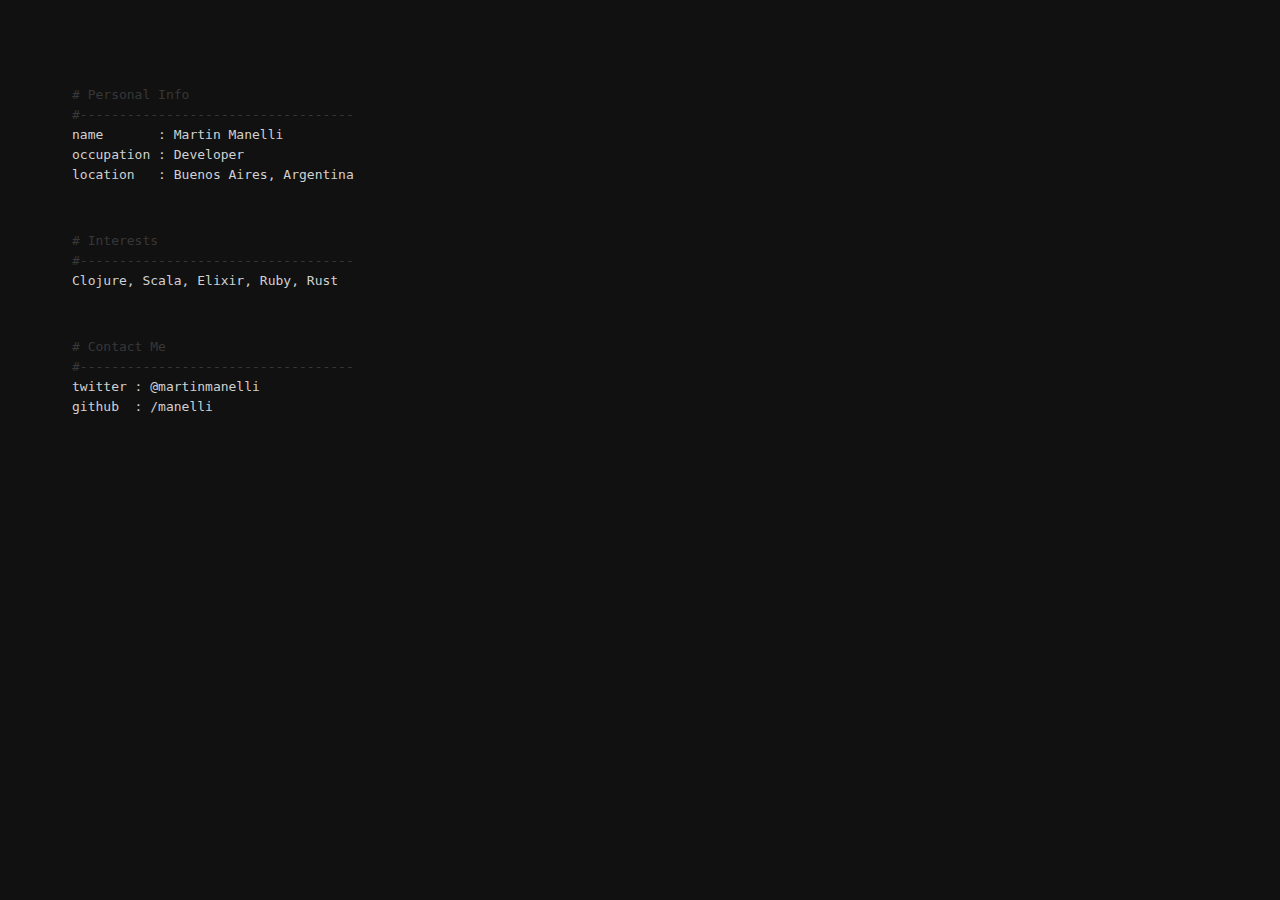
==== index.html @ 747b1ab9 "remove google analytics" ====
<!DOCTYPE html>
<html lang="en">
  <head>
    <meta charset="utf-8">
    <meta name="viewport" content="width=device-width, initial-scale=1">
    <meta name="author" content="Martin Manelli">
    <meta name="description" content="Hi, my name is Martin and I make computers do stuff.">
    <link rel="shortcut icon" href="favicon.ico">
    <title>Martin Manelli</title>
    <style type="text/css">
      body {
        background: #111;
        padding: 5vw;
        font-family: HelveticaMonospacedW01,"Helvetica Monospaced",monospace;
        font-size: 13px;
        line-height: 20px;
        color: #d0d0d0;
      }
      a {
        color: inherit;
        text-decoration: none;
      }
      .comment {
        color: #373737
      }
    </style>
  </head>
  <body>
    <p>
      <span class="comment"># Personal Info</span><br>
      <span class="comment">#-----------------------------------</span><br>
      name&nbsp;&nbsp;&nbsp;&nbsp;&nbsp;&nbsp;&nbsp;: Martin Manelli<br>
      occupation&nbsp;: Developer<br>
      location&nbsp;&nbsp;&nbsp;: Buenos Aires, Argentina
    </p>
    <br>
    <p>
      <span class="comment"># Interests</span><br>
      <span class="comment">#-----------------------------------</span><br>
      Clojure, Scala, Elixir, Ruby, Rust
    </p>
    <br>
    <p>
      <span class="comment"># Contact Me</span><br>
      <span class="comment">#-----------------------------------</span><br>
      twitter&nbsp;: <a href="https://twitter.com/martinmanelli">@martinmanelli</a><br>
      github&nbsp;&nbsp;: <a href="https://github.com/manelli">/manelli</a><br>
    </p>
  </body>
</html>
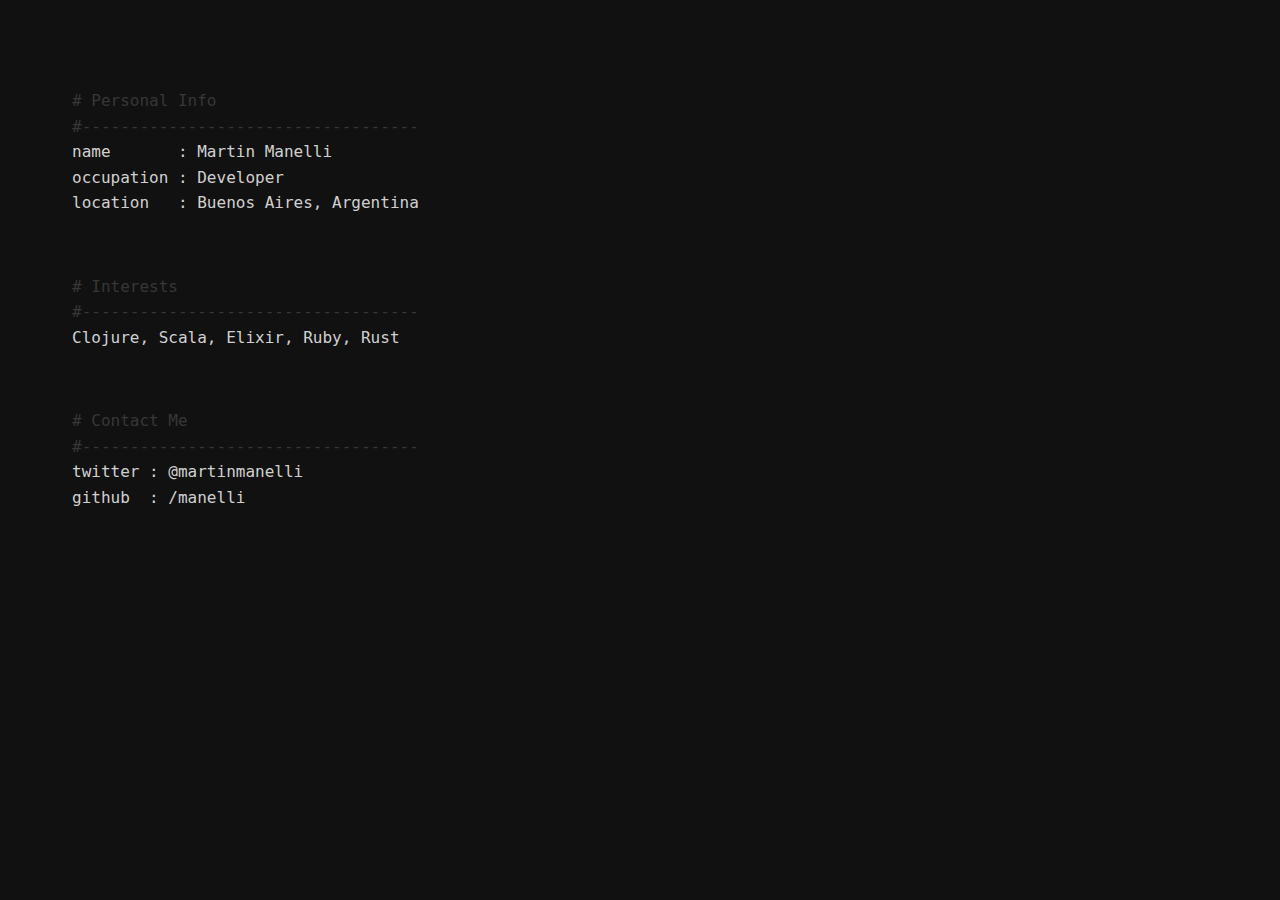
==== commit 1fbeb6fc: "Improve accessibility" ====
--- a/index.html
+++ b/index.html
@@ -12,8 +12,8 @@
         background: #111;
         padding: 5vw;
         font-family: HelveticaMonospacedW01,"Helvetica Monospaced",monospace;
-        font-size: 13px;
-        line-height: 20px;
+        font-size: 16px;
+        line-height: 1.6;
         color: #d0d0d0;
       }
       a {
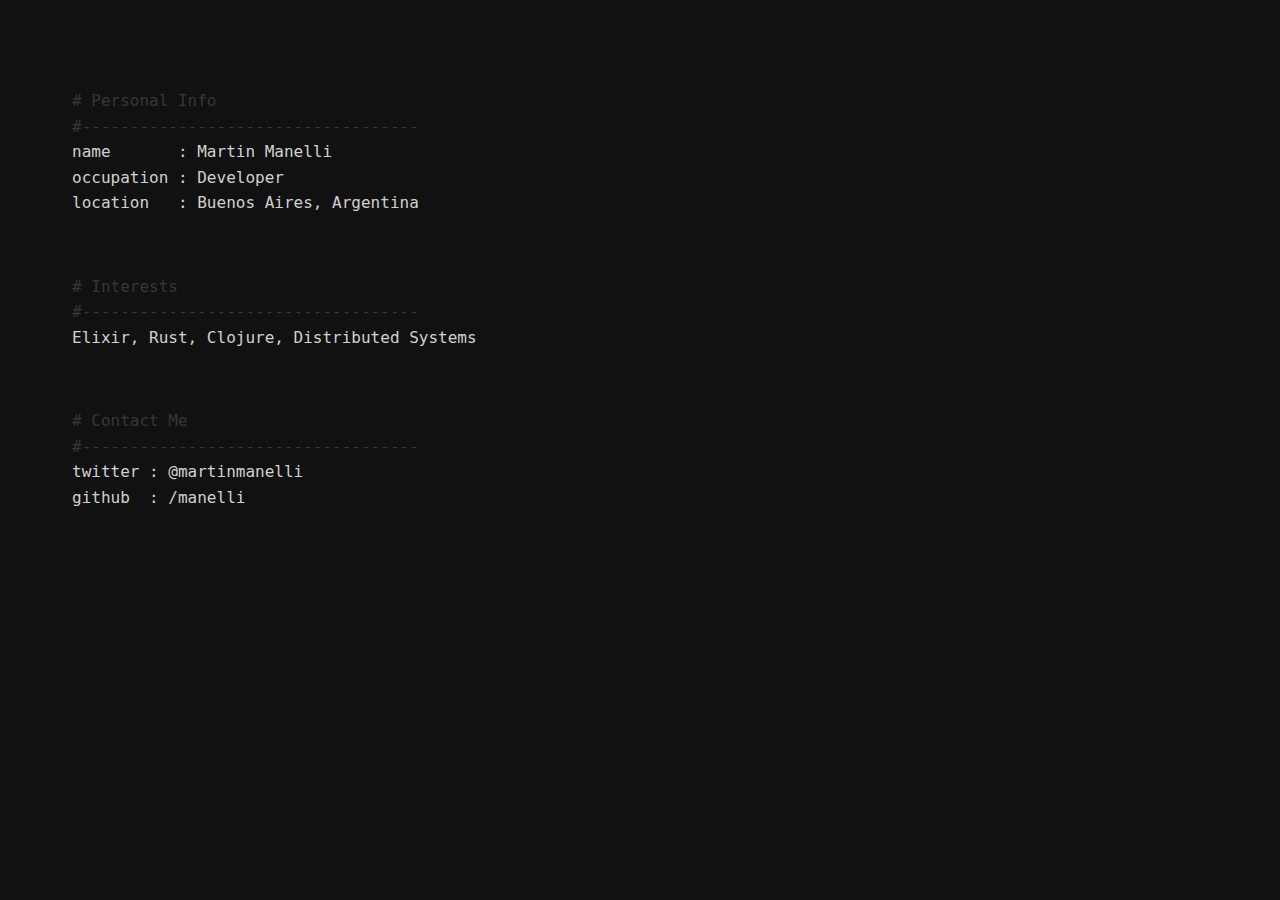
==== commit 7265f074: "Update interests" ====
--- a/index.html
+++ b/index.html
@@ -37,7 +37,7 @@
     <p>
       <span class="comment"># Interests</span><br>
       <span class="comment">#-----------------------------------</span><br>
-      Clojure, Scala, Elixir, Ruby, Rust
+      Elixir, Rust, Clojure, Distributed Systems
     </p>
     <br>
     <p>
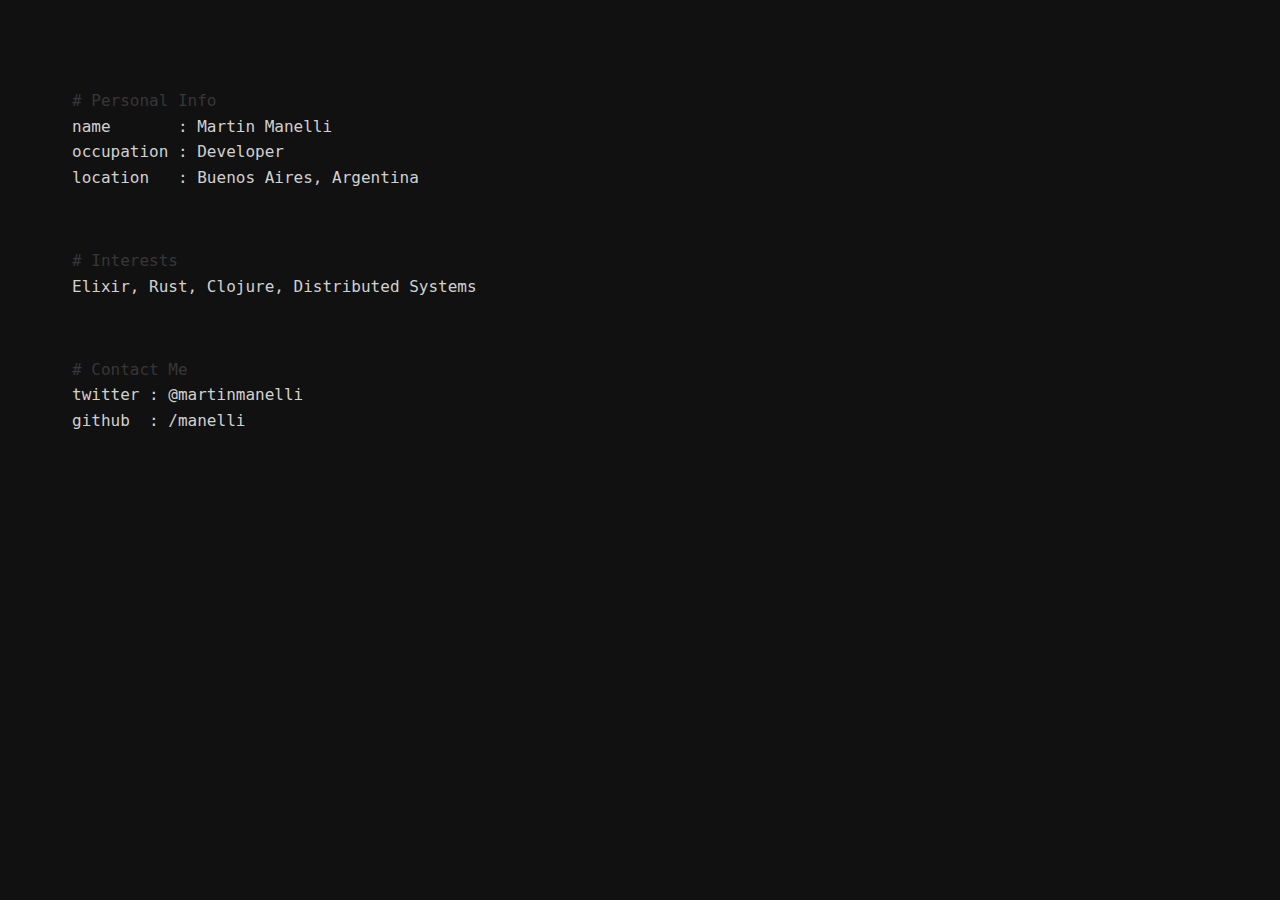
==== commit c763dfee: "remove line separators" ====
--- a/index.html
+++ b/index.html
@@ -5,6 +5,7 @@
     <meta name="viewport" content="width=device-width, initial-scale=1">
     <meta name="author" content="Martin Manelli">
     <meta name="description" content="Hi, my name is Martin and I make computers do stuff.">
+    <meta name="theme-color" content="#111">
     <link rel="shortcut icon" href="favicon.ico">
     <title>Martin Manelli</title>
     <style type="text/css">
@@ -28,7 +29,6 @@
   <body>
     <p>
       <span class="comment"># Personal Info</span><br>
-      <span class="comment">#-----------------------------------</span><br>
       name&nbsp;&nbsp;&nbsp;&nbsp;&nbsp;&nbsp;&nbsp;: Martin Manelli<br>
       occupation&nbsp;: Developer<br>
       location&nbsp;&nbsp;&nbsp;: Buenos Aires, Argentina
@@ -36,13 +36,11 @@
     <br>
     <p>
       <span class="comment"># Interests</span><br>
-      <span class="comment">#-----------------------------------</span><br>
       Elixir, Rust, Clojure, Distributed Systems
     </p>
     <br>
     <p>
       <span class="comment"># Contact Me</span><br>
-      <span class="comment">#-----------------------------------</span><br>
       twitter&nbsp;: <a href="https://twitter.com/martinmanelli">@martinmanelli</a><br>
       github&nbsp;&nbsp;: <a href="https://github.com/manelli">/manelli</a><br>
     </p>
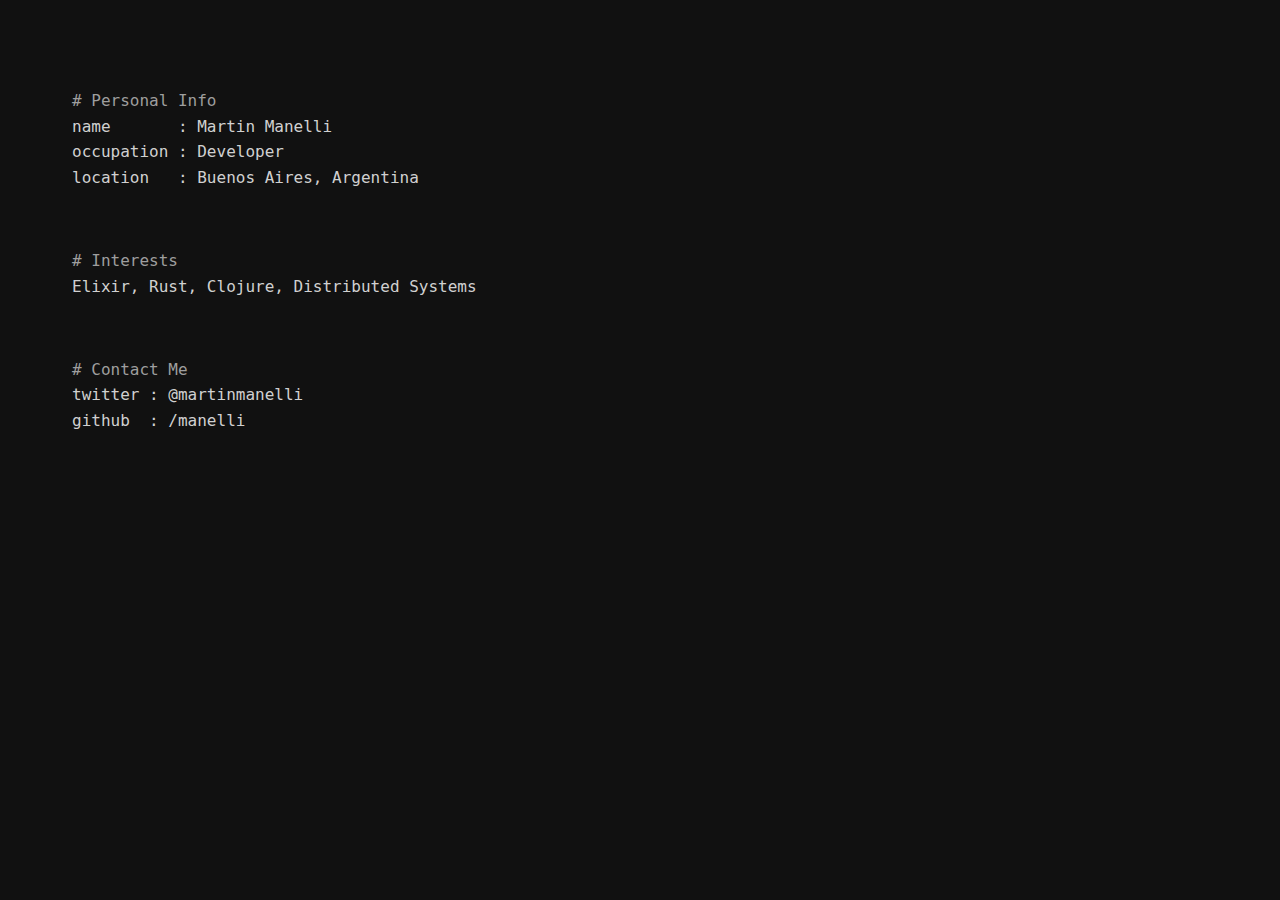
==== commit 19dc311e: "Improve accessibility" ====
--- a/index.html
+++ b/index.html
@@ -22,11 +22,11 @@
         text-decoration: none;
       }
       .comment {
-        color: #373737
+        color: #9E9E9E
       }
     </style>
   </head>
-  <body>
+  <main>
     <p>
       <span class="comment"># Personal Info</span><br>
       name&nbsp;&nbsp;&nbsp;&nbsp;&nbsp;&nbsp;&nbsp;: Martin Manelli<br>
@@ -44,5 +44,5 @@
       twitter&nbsp;: <a href="https://twitter.com/martinmanelli">@martinmanelli</a><br>
       github&nbsp;&nbsp;: <a href="https://github.com/manelli">/manelli</a><br>
     </p>
-  </body>
+  </main>
 </html>
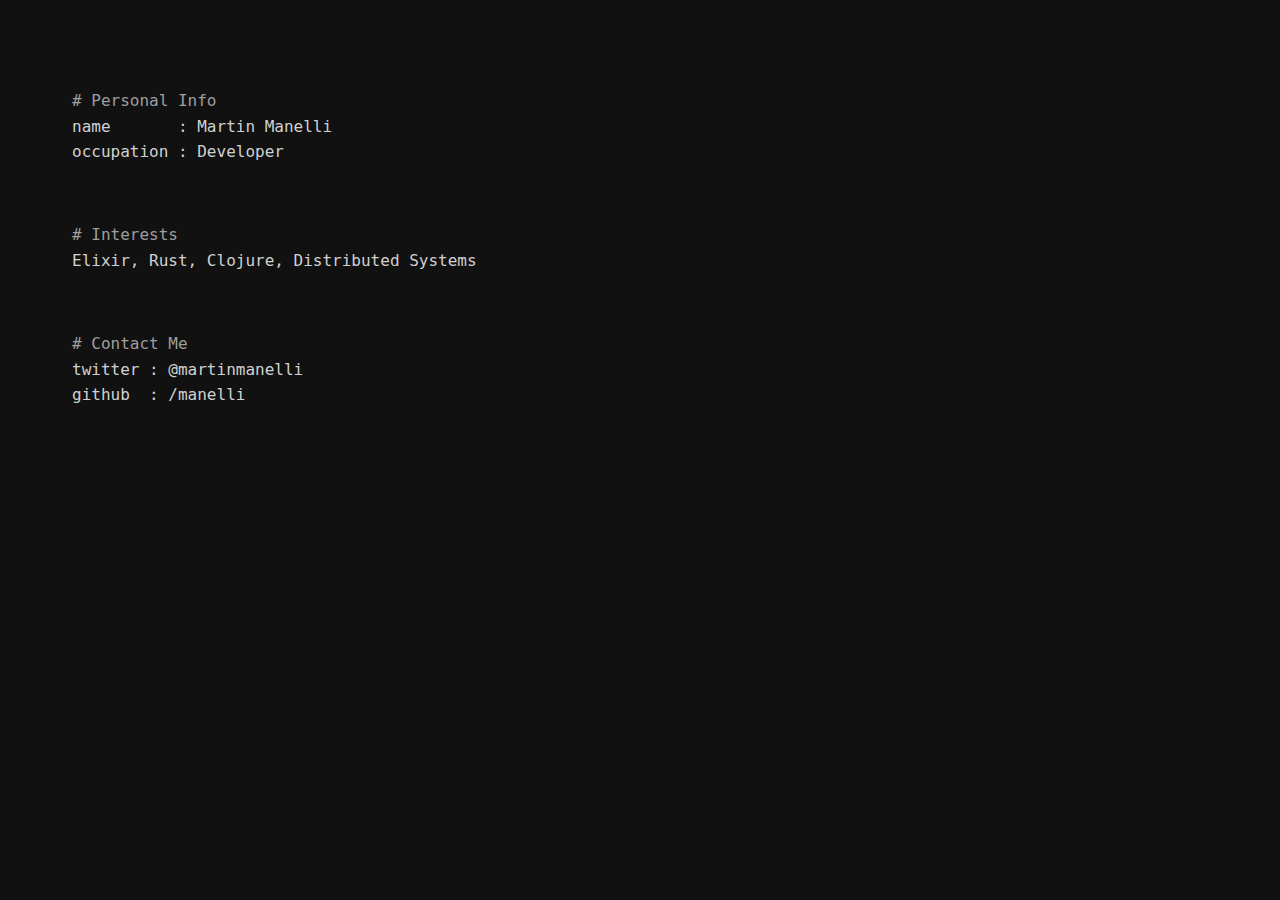
==== commit 9f9fc6ab: "Remove location" ====
--- a/index.html
+++ b/index.html
@@ -31,7 +31,6 @@
       <span class="comment"># Personal Info</span><br>
       name&nbsp;&nbsp;&nbsp;&nbsp;&nbsp;&nbsp;&nbsp;: Martin Manelli<br>
       occupation&nbsp;: Developer<br>
-      location&nbsp;&nbsp;&nbsp;: Buenos Aires, Argentina
     </p>
     <br>
     <p>
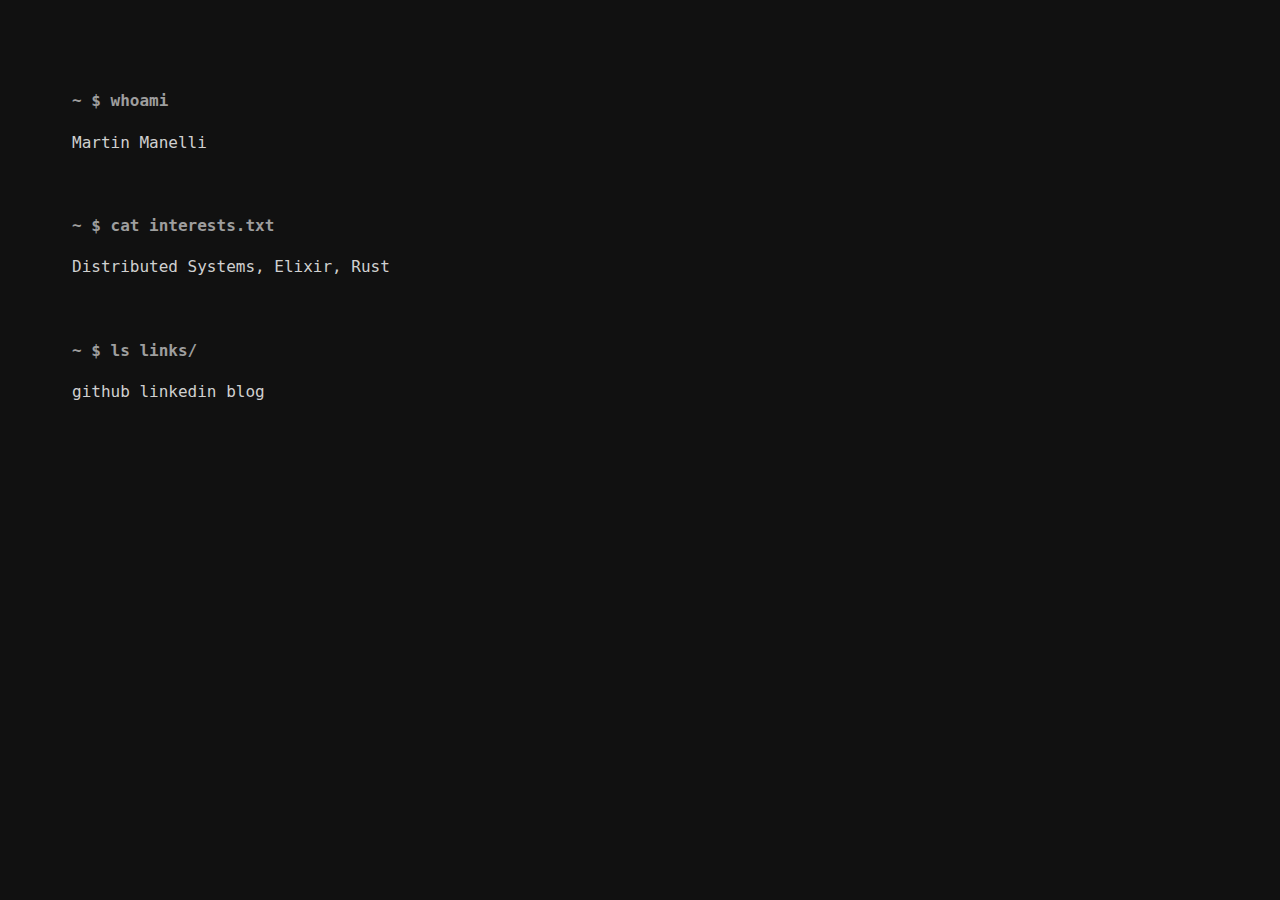
==== commit 74f29326: "terminal" ====
--- a/index.html
+++ b/index.html
@@ -6,42 +6,22 @@
     <meta name="author" content="Martin Manelli">
     <meta name="description" content="Hi, my name is Martin and I make computers do stuff.">
     <meta name="theme-color" content="#111">
-    <link rel="shortcut icon" href="favicon.ico">
+    <link rel="shortcut icon" href="/favicon.ico">
+    <link rel="stylesheet" href="/terminal.css">
     <title>Martin Manelli</title>
-    <style type="text/css">
-      body {
-        background: #111;
-        padding: 5vw;
-        font-family: HelveticaMonospacedW01,"Helvetica Monospaced",monospace;
-        font-size: 16px;
-        line-height: 1.6;
-        color: #d0d0d0;
-      }
-      a {
-        color: inherit;
-        text-decoration: none;
-      }
-      .comment {
-        color: #9E9E9E
-      }
-    </style>
   </head>
   <main>
+    <p class="command">~ $ whoami</p>
+    <p>Martin Manelli</p>
+    <br>
+    <p class="command">~ $ cat interests.txt</p>
+    <p>Distributed Systems, Elixir, Rust</p>
+    <br>
+    <p class="command">~ $ ls links&#47;</p>
     <p>
-      <span class="comment"># Personal Info</span><br>
-      name&nbsp;&nbsp;&nbsp;&nbsp;&nbsp;&nbsp;&nbsp;: Martin Manelli<br>
-      occupation&nbsp;: Developer<br>
-    </p>
-    <br>
-    <p>
-      <span class="comment"># Interests</span><br>
-      Elixir, Rust, Clojure, Distributed Systems
-    </p>
-    <br>
-    <p>
-      <span class="comment"># Contact Me</span><br>
-      twitter&nbsp;: <a href="https://twitter.com/martinmanelli">@martinmanelli</a><br>
-      github&nbsp;&nbsp;: <a href="https://github.com/manelli">/manelli</a><br>
+      <a href="https://github.com/manelli">github</a>
+      <a href="https://www.linkedin.com/in/martinmanelli">linkedin</a>
+      <a href="/blog">blog</a>
     </p>
   </main>
 </html>
--- a/terminal.css
+++ b/terminal.css
@@ -0,0 +1,16 @@
+body {
+  background: #111;
+  padding: 5vw;
+  font-family: HelveticaMonospacedW01,"Helvetica Monospaced",monospace;
+  font-size: 16px;
+  line-height: 1.6;
+  color: #d0d0d0;
+}
+a {
+  color: inherit;
+  text-decoration: none;
+}
+.command {
+  color: #9E9E9E;
+  font-weight: bold;
+}
